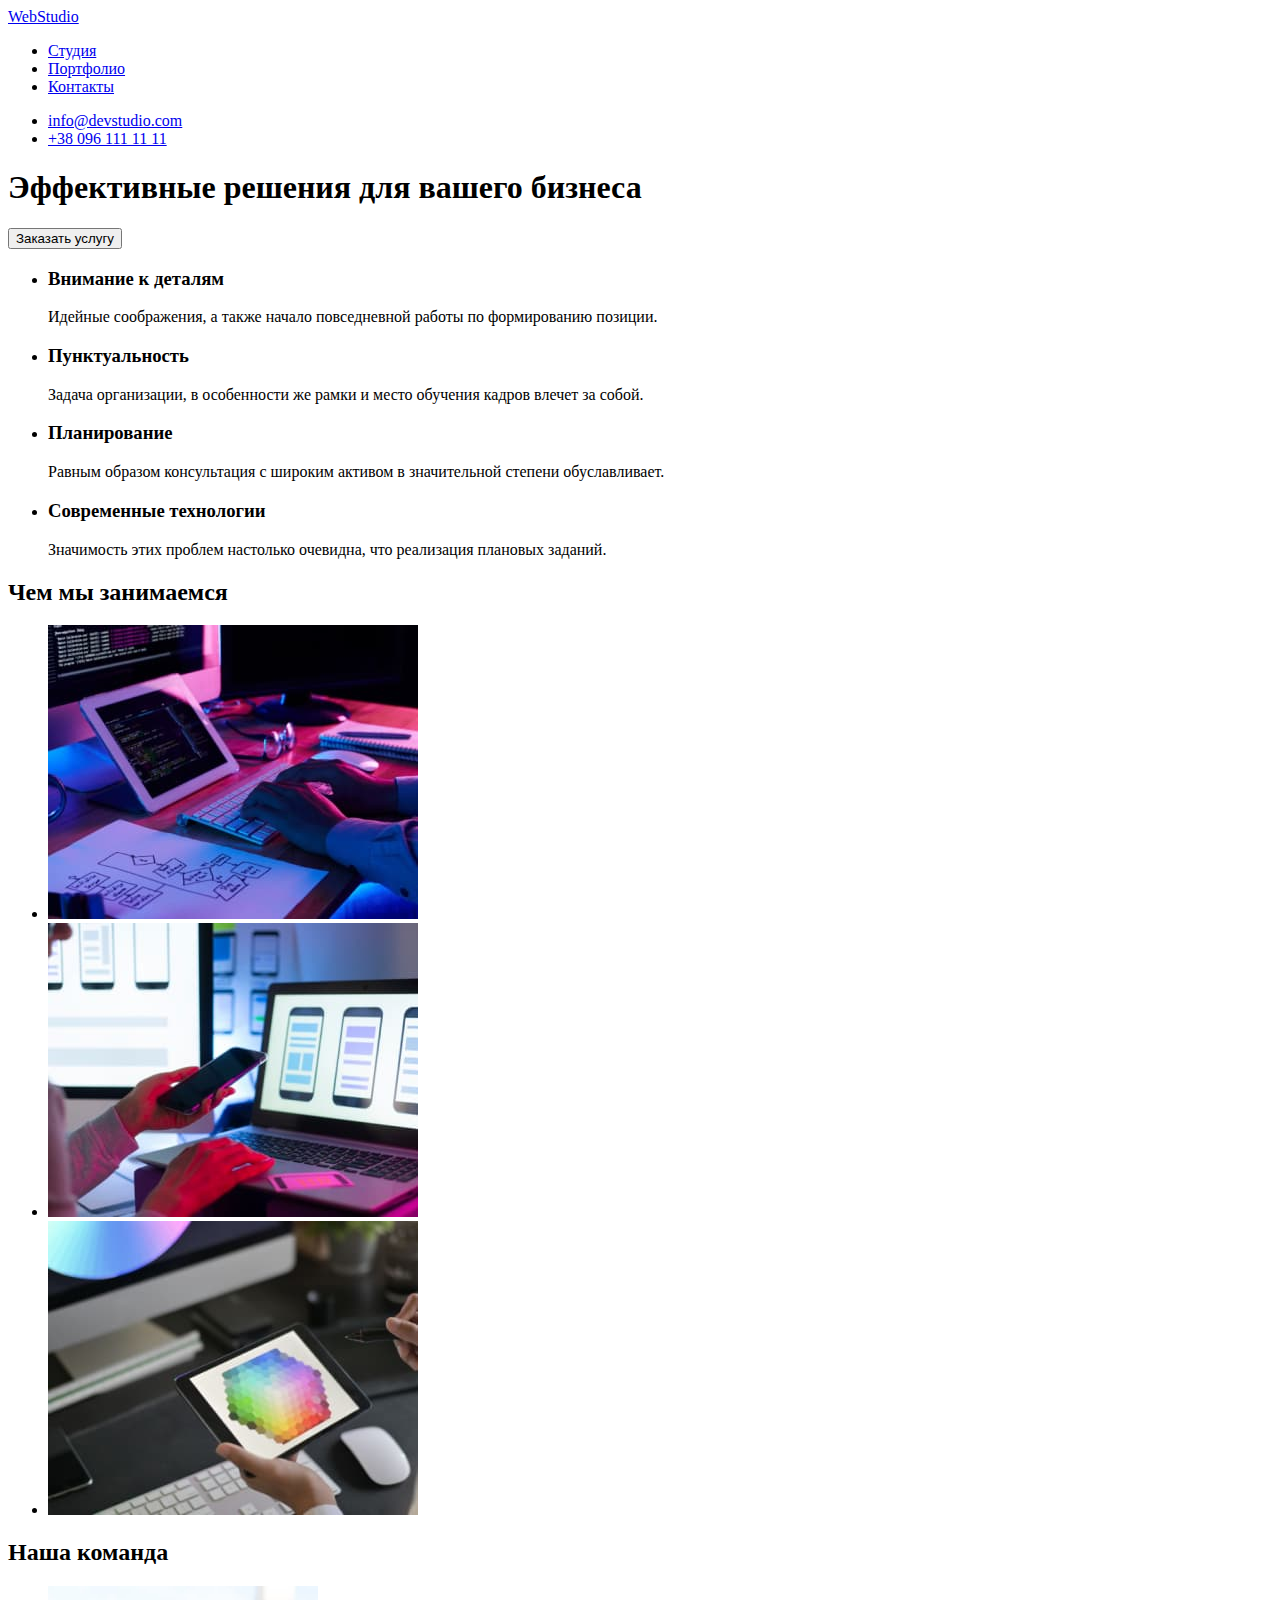
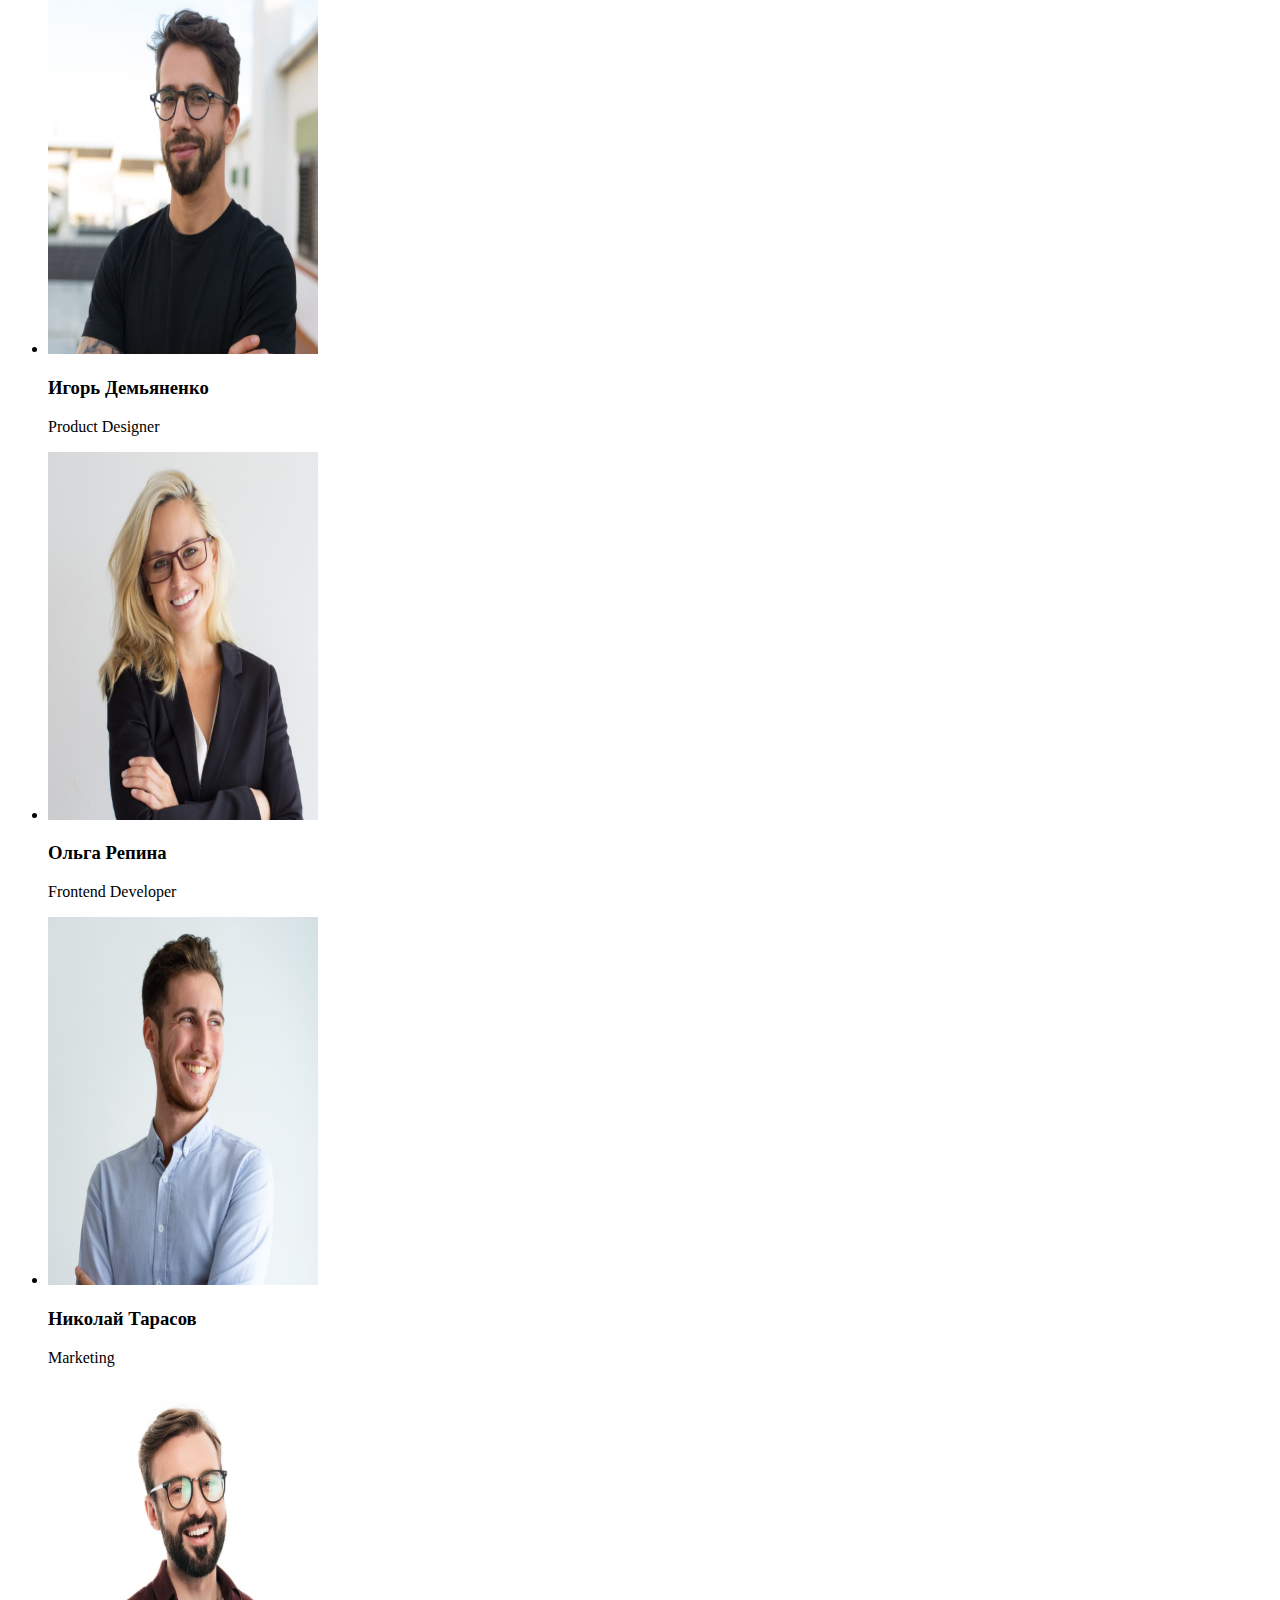
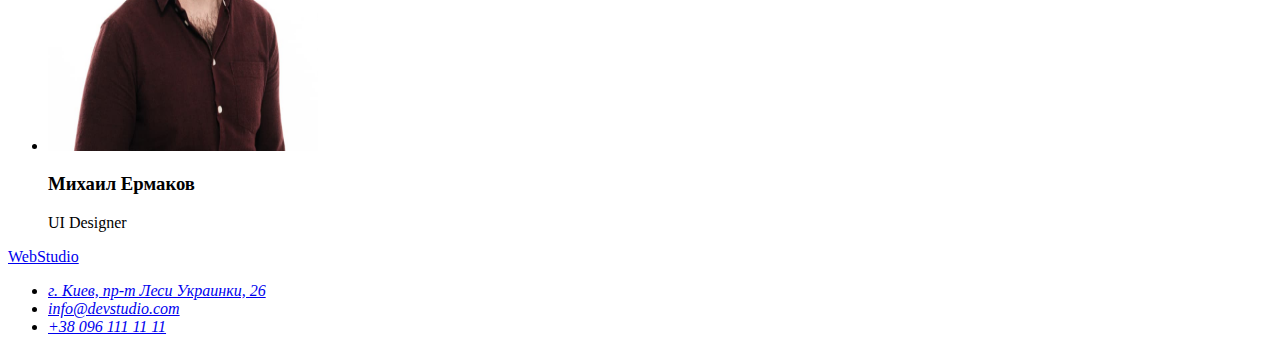
==== index.html @ a976609d "Initial commit" ====
<!DOCTYPE html>
<html lang="ru">
<head>
    <meta charset="UTF-8">
    <meta http-equiv="X-UA-Compatible" content="IE=edge">
    <meta name="viewport" content="width=device-width, initial-scale=1.0">
    <title>HomeWork 01</title>
</head>
<body>
    <header>
        <nav>
            <a href="./index.html" lang="en">WebStudio</a>
            <ul>
                 <li>
                    <a href="./index.html">Студия</a>
                </li>
                <li>
                    <a href="#">Портфолио</a>
                </li>
                <li>
                    <a href="#">Контакты</a>
                </li>
            </ul>
        </nav>
            <ul>
               <li>
                   <a href="mailto:info@devstudio.com">info@devstudio.com</a>
                </li>
               <li>
                   <a href="tel:+380961111111">+38 096 111 11 11</a>
                </li>
            </ul>
        
    </header>

    <main>
        <section>
                <h1>Эффективные решения для вашего бизнеса</h1>
                <button type="button">Заказать услугу</button>
        </section>
<!-- Наши преимущества -->
        <section>
            <h2 hidden>Преимущества</h2>
            <ul>
                <li>
                    <h3>Внимание к деталям</h3>              
                    <p>
                    Идейные соображения, а также начало повседневной работы по формированию позиции.
                    </p>
                </li>
                <li>
                    <h3>Пунктуальность</h3>
                    <p>Задача организации, в особенности же рамки и место обучения кадров влечет за собой.  
                    </p>
                </li>
                <li>
                    <h3>Планирование</h3>             
                    <p>Равным образом консультация с широким активом в значительной степени обуславливает.
                    </p>
                </li>
                
                <li>
                   <h3>Современные технологии</h3> 
                    <p>Значимость этих проблем настолько очевидна, что реализация плановых заданий.
                    </p>
                </li>
            </ul>
        </section> 
<!-- Чем мы занимаемся -->
            <section>
                <h2>Чем мы занимаемся</h2>
                <ul>
                    <li>
                        <img src="images/backend.jpg" alt="backend" width="370" height="294">
                    </li>
                    <li>
                        <img src="images/frontend.jpg" alt="frontend" width="370" height="294">
                    </li> 
                    <li>             
                    <img src="images/design.jpg" alt="design" width="370" height="294">
                    </li>
                </ul>
            </section>
<!-- Наша команда -->
            <section>
                <h2>Наша команда</h2>
                <ul>
                    <li>
                        <img src="images/id.jpg" alt="product designer" width="270" height="368">
                        <h3>Игорь Демьяненко</h3>
                        <p lang="en">Product Designer</p>
                    </li>
                    <li>
                        <img src="images/ot.jpg" alt="frontend developer" width="270" height="368">
                        <h3>Ольга Репина</h3>
                        <p>Frontend Developer</p>
                    </li>
                    <li>
                        <img src="images/nt.jpg" alt="marketing" width="270" height="368">
                        <h3>Николай Тарасов</h3>
                        <p lang="en">Marketing</p>
                    </li>
                    <li>
                        <img src="images/img-3.jpg" alt="UI designer" width="270" height="368">
                        <h3>Михаил Ермаков</h3>
                        <p lang="en">UI Designer</p>
                    </li>
                </ul> 
            </section>
       </main>

    <footer>
        <a href="./index.html" lang="en">WebStudio</a>     
        <address>
            <ul>
                <li>
                    <a href="https://goo.gl/maps/gmw98fR5VfGrEu179" target="_blank" rel="noreferrer noopener">г. Киев, пр-т Леси Украинки, 26</a>
                </li>
                <li>
                    <a href="mailto:info@devstudio.com">info@devstudio.com</a>
                </li>
                <li>
                    <a href="tel:+380961111111">+38 096 111 11 11</a>
                </li>
            </ul>
        </address>    
    </footer>

</body>
</html>
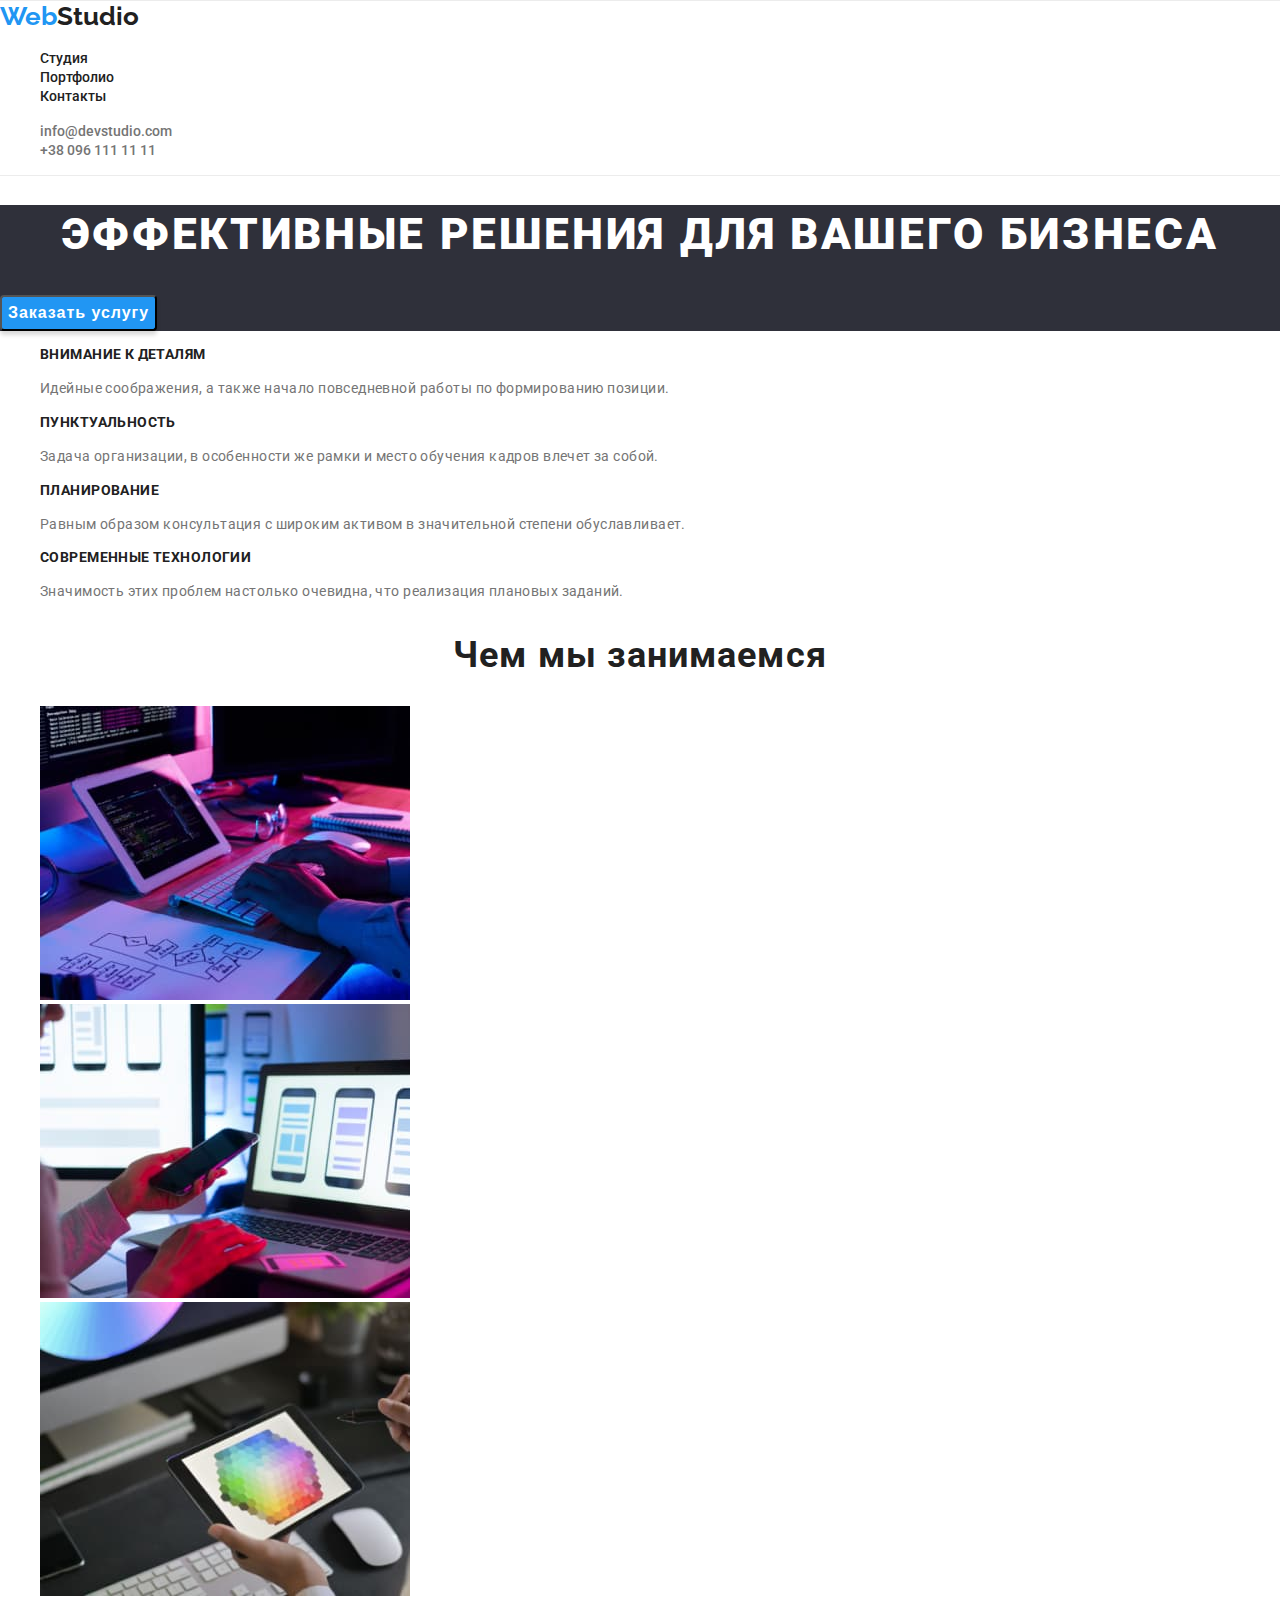
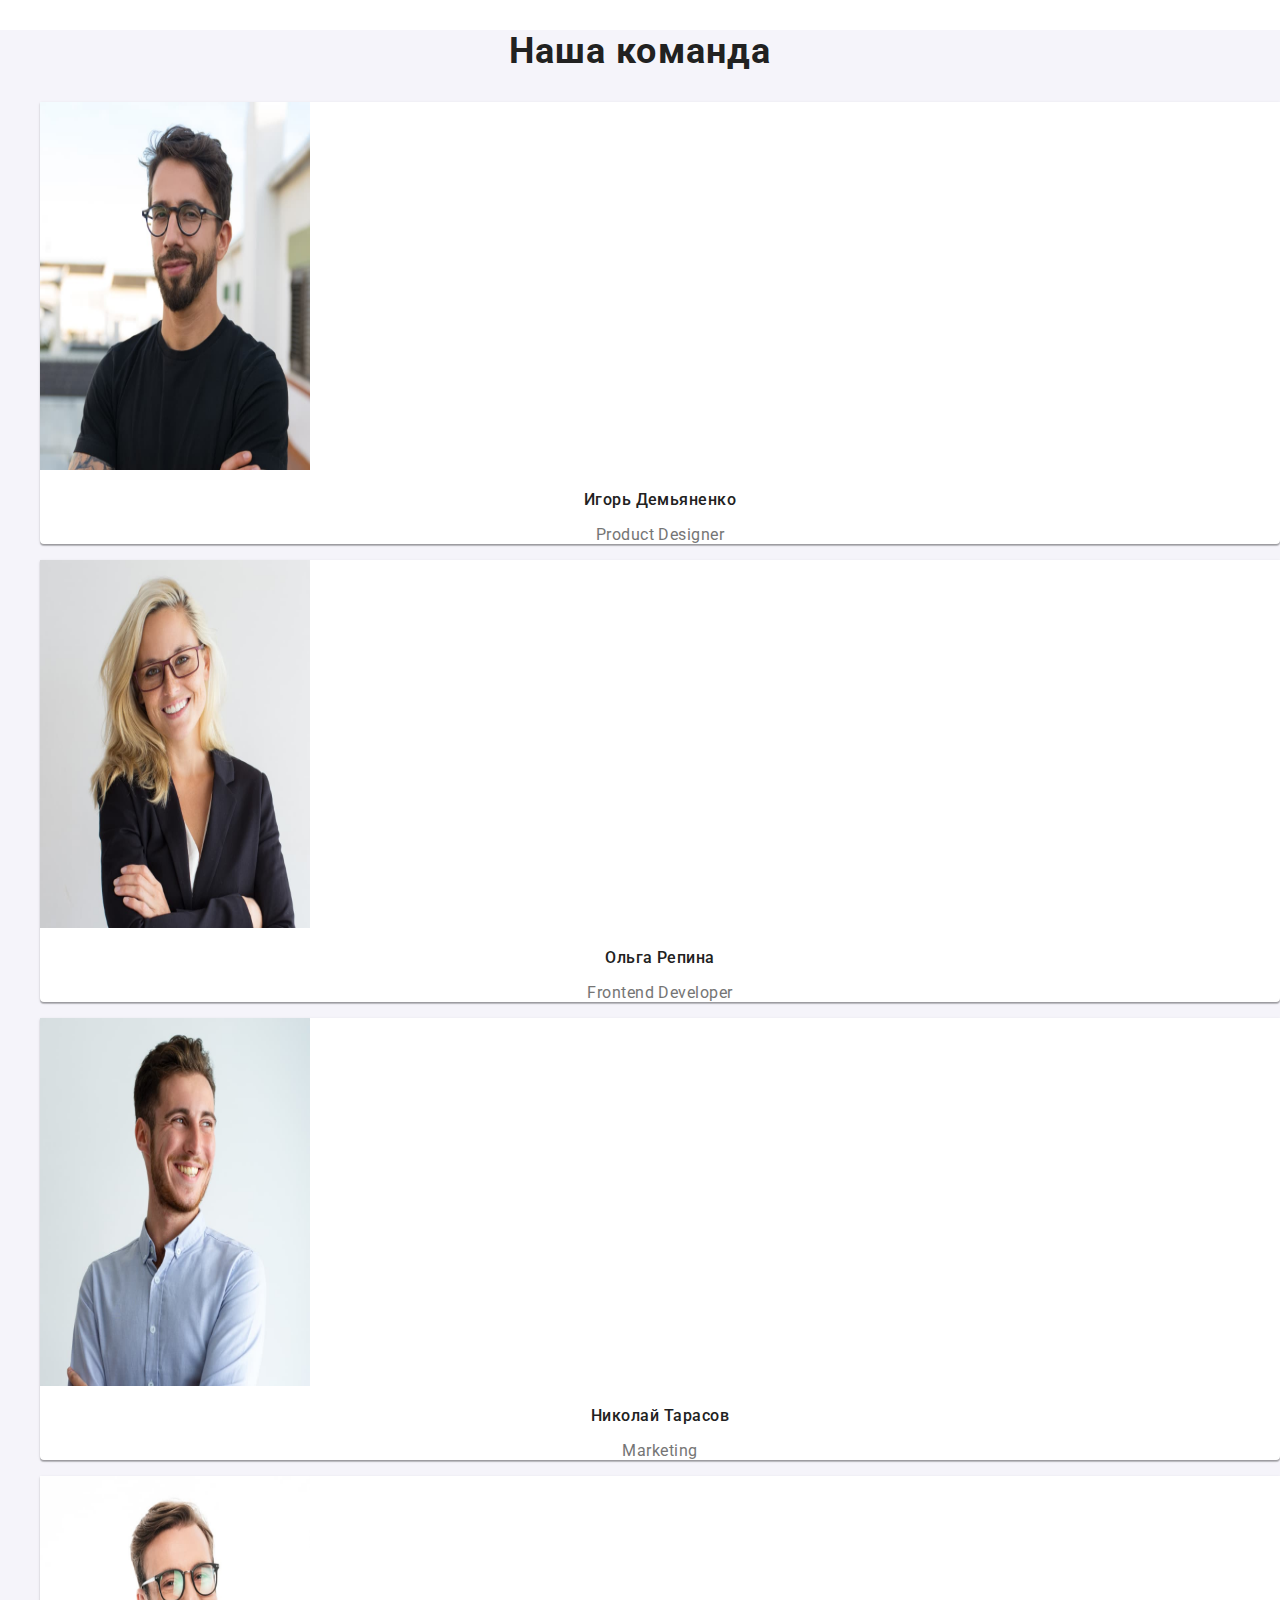
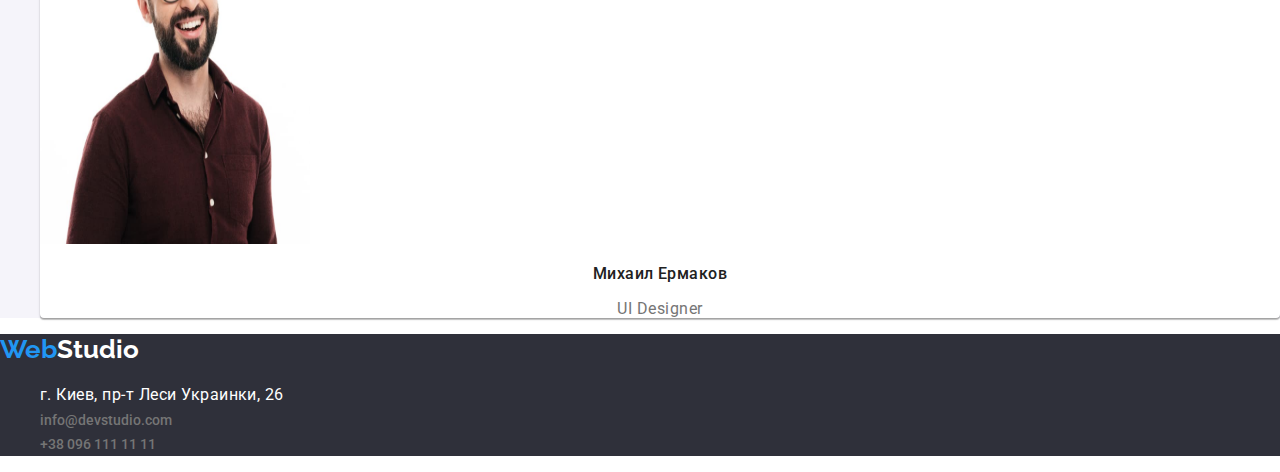
==== commit 9ab7c038: "первые стили в дз 2" ====
--- a/index.html
+++ b/index.html
@@ -5,122 +5,133 @@
     <meta http-equiv="X-UA-Compatible" content="IE=edge">
     <meta name="viewport" content="width=device-width, initial-scale=1.0">
     <title>HomeWork 01</title>
+
+    <!-- styles -->
+    <link rel="stylesheet" href="./css/styles.css">
+    <!-- fonts -->
+    <link rel="preconnect" href="https://fonts.googleapis.com">
+    <link rel="preconnect" href="https://fonts.gstatic.com" crossorigin>
+    <link href="https://fonts.googleapis.com/css2?family=Raleway:wght@700&family=Roboto:wght@400;500;700;900&display=swap" rel="stylesheet">
+ 
 </head>
 <body>
-    <header>
-        <nav>
-            <a href="./index.html" lang="en">WebStudio</a>
-            <ul>
-                 <li>
-                    <a href="./index.html">Студия</a>
+    <header class="site-top">
+        <nav class="site-top-nav">
+            <a class="logo top" href="./index.html" lang="en">Web<span class="half-logo-top">Studio</span></a>
+            <ul class="list navig">
+                 <li class="menu">
+                    <a class="studio" href="./index.html">Студия</a>
                 </li>
-                <li>
-                    <a href="#">Портфолио</a>
+                <li class="menu">
+                    <a class="portfolio" href="./portfolio.html">Портфолио</a>
                 </li>
-                <li>
-                    <a href="#">Контакты</a>
+                <li class="menu">
+                    <a class="contacts" href="#">Контакты</a>
                 </li>
             </ul>
         </nav>
-            <ul>
-               <li>
-                   <a href="mailto:info@devstudio.com">info@devstudio.com</a>
+            <ul class="list cont">
+               <li class="menu">
+                   <a class="email" href="mailto:info@devstudio.com">info@devstudio.com</a>
                 </li>
-               <li>
-                   <a href="tel:+380961111111">+38 096 111 11 11</a>
+               <li class="menu">
+                   <a a class="tel" href="tel:+380961111111">+38 096 111 11 11</a>
                 </li>
             </ul>
-        
     </header>
 
     <main>
-        <section>
-                <h1>Эффективные решения для вашего бизнеса</h1>
-                <button type="button">Заказать услугу</button>
+        <!-- section hat -->
+        <section class="hat">
+                <h1 class="tagline-hat">Эффективные решения для вашего бизнеса</h1>
+                <button class="hat-btn" type="button">Заказать услугу</button>
         </section>
-<!-- Наши преимущества -->
-        <section>
-            <h2 hidden>Преимущества</h2>
-            <ul>
+
+<!--section peculiarities -->
+        <section class="peculiarities">
+            <h2 hidden>Особенности</h2>
+            <ul class="list peculiarities-list">
                 <li>
-                    <h3>Внимание к деталям</h3>              
-                    <p>
+                    <h3 class="tagline-peculiarities">Внимание к деталям</h3>              
+                    <p class="different-peculiarities">
                     Идейные соображения, а также начало повседневной работы по формированию позиции.
                     </p>
                 </li>
                 <li>
-                    <h3>Пунктуальность</h3>
-                    <p>Задача организации, в особенности же рамки и место обучения кадров влечет за собой.  
+                    <h3 class="tagline-peculiarities">Пунктуальность</h3>
+                    <p class="different-peculiarities">Задача организации, в особенности же рамки и место обучения кадров влечет за собой.  
                     </p>
                 </li>
                 <li>
-                    <h3>Планирование</h3>             
-                    <p>Равным образом консультация с широким активом в значительной степени обуславливает.
+                    <h3 class="tagline-peculiarities">Планирование</h3>             
+                    <p class="different-peculiarities">Равным образом консультация с широким активом в значительной степени обуславливает.
                     </p>
                 </li>
                 
                 <li>
-                   <h3>Современные технологии</h3> 
-                    <p>Значимость этих проблем настолько очевидна, что реализация плановых заданий.
+                   <h3 class="tagline-peculiarities">Современные технологии</h3> 
+                    <p class="different-peculiarities">Значимость этих проблем настолько очевидна, что реализация плановых заданий.
                     </p>
                 </li>
             </ul>
         </section> 
-<!-- Чем мы занимаемся -->
-            <section>
-                <h2>Чем мы занимаемся</h2>
-                <ul>
+
+<!-- We doing -->
+            <section class="we-doing">
+                <h2 class="tageline-we-doing">Чем мы занимаемся</h2>
+                <ul class="list we-doing-list">
                     <li>
-                        <img src="images/backend.jpg" alt="backend" width="370" height="294">
+                        <img class="we-doing-picture" src="images/backend.jpg" alt="backend" width="370" height="294">
                     </li>
                     <li>
-                        <img src="images/frontend.jpg" alt="frontend" width="370" height="294">
+                        <img class="we-doing-picture" src="images/frontend.jpg" alt="frontend" width="370" height="294">
                     </li> 
                     <li>             
-                    <img src="images/design.jpg" alt="design" width="370" height="294">
+                    <img class="we-doing-picture" src="images/design.jpg" alt="design" width="370" height="294">
                     </li>
                 </ul>
             </section>
-<!-- Наша команда -->
-            <section>
-                <h2>Наша команда</h2>
-                <ul>
-                    <li>
-                        <img src="images/id.jpg" alt="product designer" width="270" height="368">
-                        <h3>Игорь Демьяненко</h3>
-                        <p lang="en">Product Designer</p>
+
+<!-- Our team -->
+            <section class="our-team">
+                <h2 class="our-team-tagline">Наша команда</h2>
+                <ul class="list our-team-list">
+                    <li class="our-team-block">
+                        <img class="our-team-picture demianenko" src="images/id.jpg" alt="product designer" width="270" height="368">
+                        <h3 class="name-our-team">Игорь Демьяненко</h3>
+                        <p class="description-our-team" lang="en">Product Designer</p>
                     </li>
-                    <li>
-                        <img src="images/ot.jpg" alt="frontend developer" width="270" height="368">
-                        <h3>Ольга Репина</h3>
-                        <p>Frontend Developer</p>
+                    <li class="our-team-block">
+                        <img class="our-team-picture repina" src="images/ot.jpg" alt="frontend developer" width="270" height="368">
+                        <h3 class="name-our-team">Ольга Репина</h3>
+                        <p class="description-our-team" lang="en">Frontend Developer</p>
                     </li>
-                    <li>
-                        <img src="images/nt.jpg" alt="marketing" width="270" height="368">
-                        <h3>Николай Тарасов</h3>
-                        <p lang="en">Marketing</p>
+                    <li class="our-team-block">
+                        <img class="our-team-picture tarasov" src="images/nt.jpg" alt="marketing" width="270" height="368">
+                        <h3 class="name-our-team">Николай Тарасов</h3>
+                        <p class="description-our-team" lang="en">Marketing</p>
                     </li>
-                    <li>
-                        <img src="images/img-3.jpg" alt="UI designer" width="270" height="368">
-                        <h3>Михаил Ермаков</h3>
-                        <p lang="en">UI Designer</p>
+                    <li class="our-team-block">
+                        <img class="our-team-picture ermakov" src="images/img-3.jpg" alt="UI designer" width="270" height="368">
+                        <h3 class="name-our-team">Михаил Ермаков</h3>
+                        <p class="description-our-team" lang="en">UI Designer</p>
                     </li>
                 </ul> 
             </section>
        </main>
 
-    <footer>
-        <a href="./index.html" lang="en">WebStudio</a>     
-        <address>
-            <ul>
+    <footer class="site-bottom">
+        <a class="logo bottom" href="./index.html" lang="en">Web<span class="half-logo-bottom">Studio</span></a>     
+        <address class="navigation-bottom">
+            <ul class="list">
                 <li>
-                    <a href="https://goo.gl/maps/gmw98fR5VfGrEu179" target="_blank" rel="noreferrer noopener">г. Киев, пр-т Леси Украинки, 26</a>
+                    <a class="adress-bottom" href="https://goo.gl/maps/gmw98fR5VfGrEu179" target="_blank" rel="noreferrer noopener">г. Киев, пр-т Леси Украинки, 26</a>
                 </li>
                 <li>
-                    <a href="mailto:info@devstudio.com">info@devstudio.com</a>
+                    <a class="email-bottom" href="mailto:info@devstudio.com">info@devstudio.com</a>
                 </li>
                 <li>
-                    <a href="tel:+380961111111">+38 096 111 11 11</a>
+                    <a class="tel-bottom" href="tel:+380961111111">+38 096 111 11 11</a>
                 </li>
             </ul>
         </address>    
--- a/css/styles.css
+++ b/css/styles.css
@@ -0,0 +1,271 @@
+:root {
+    --bk-color-body: #E5E5E5;
+    --border-line-header: #ECECEC;
+    --base-blue-color: #2196F3;
+    --txt-gray-color: #757575;
+    --txt-darkgray-color: #212121;
+    --hover-txt-btn: #FFFFFF;
+    --bk-cl-btn: #F5F4FA;
+    --bk-cl-darkgray:#2F303A;
+    --tagline-gray-cl:#212121;
+    --bk-hat-blue:#188CE8;
+    --pr-br-cl: #EEEEEE;
+}
+body {
+    height: 100%;
+    font-family: "Roboto";
+    margin: 0;
+    background-color: var(--hover-txt-btn);
+    color: var(--txt-gray-color);
+    
+}
+.site-top {
+    border-bottom: 1px solid var(--border-line-header);
+    border-top:1px solid var(--border-line-header);
+   
+}
+/* логотип */
+.logo {
+    color: var(--base-blue-color);
+    font-family: 'Raleway';
+    font-weight: 700;
+    font-size: 26px;
+    line-height: 1.19;
+    text-decoration: none;   
+}
+.half-logo-top {
+    color:var(--txt-darkgray-color);
+}
+/* навигация в хэдэр */
+.list {
+    list-style: none;
+}
+.studio, 
+.portfolio, 
+.contacts {
+    text-decoration: none;
+    font-weight: 500;
+    /* три элемента исправить */
+    color: var(--txt-darkgray-color);
+    font-size: 14px;
+    line-height: 1.14;
+    transition: all 150ms ease-in-out;
+}
+.studio:hover, 
+.portfolio:hover, 
+.contacts:hover {
+    color: var(--base-blue-color);    
+}
+.studio:focus, 
+.portfolio:focus, 
+.contacts:focus {
+    color: var(--base-blue-color);
+}
+
+/* список контакты и email */
+.email,
+.tel {
+    text-decoration: none;
+    color:var(--txt-gray-color);
+    font-weight: 500;
+    font-size: 14px;
+    line-height: 1.14;
+    transition: all 150ms ease-in-out;
+}
+.email:hover, 
+.tel:hover {
+    color: var(--base-blue-color);    
+}
+.email:focus, .tel:focus {
+    color:var(--base-blue-color);
+}
+
+/* начало контента странички портфолио */
+/* основное меню Фильтры кнопки */
+
+.btn {
+    background-color: var(--bk-cl-btn);
+    box-shadow: 0px 3px 1px rgba(0, 0, 0, 0.1), 0px 1px 2px rgba(0, 0, 0, 0.08), 0px 2px 2px rgba(0, 0, 0, 0.12);
+    border-radius: 4px;
+    border: none;
+    width: 128px;
+    height: 38px;
+    color: var(--txt-darkgray-color);
+    font-family: "Roboto";
+    font-weight: 500;
+    font-size: 16px;
+    line-height: 1.62;
+    letter-spacing: 0.03em;
+    transition: all 150ms ease-in-out;
+    cursor: pointer;
+}
+.btn:hover,
+.btn:focus {
+    background-color: var(--base-blue-color);
+    color: var(--hover-txt-btn);
+}
+
+.filter-btn {
+    display: inline;
+}
+
+/* портфолио */
+.name-progect {
+    font-size: 18px;
+    line-height: 2;
+    letter-spacing: 0.03em;  
+    color: var(--txt-darkgray-color);
+}
+.progect {
+    background-color: var(--hover-txt-btn);
+    border: 1px solid var(--pr-br-cl);
+    transition: all 150ms ease-in-out;
+    cursor: pointer;
+}
+.progect:hover {
+    box-shadow: 0px 1px 1px rgba(0, 0, 0, 0.12), 0px 4px 4px rgba(0, 0, 0, 0.06), 1px 4px 6px rgba(0, 0, 0, 0.16);
+}
+.description {
+    line-height: 1.88;
+    letter-spacing: 0.03em;
+}
+/* конец контента странички портфолио */
+
+
+/* футер */
+.site-bottom {
+    background-color: var(--bk-cl-darkgray);
+}
+.half-logo-bottom {
+    color: var(--hover-txt-btn);
+}
+
+.navigation-bottom {
+    font-style:normal;
+    
+}
+.adress-bottom {
+    text-decoration: none;
+    line-height: 1.71;
+    letter-spacing: 0.03em;
+    color: var(--hover-txt-btn);
+}
+.email-bottom, 
+.tel-bottom {
+    text-decoration: none;
+    color: var( --txt-gray-color);
+    font-weight: 500;
+    font-size: 14px;
+    line-height: 1.71;
+    transition: all 150ms ease-in-out;
+}
+.email-bottom:hover, 
+.tel-bottom:hover,
+.email-bottom:focus,
+.tel-bottom:focus {
+    color: var(--base-blue-color);
+}
+/* начало контент главной странички */
+/* шапка */
+.hat {
+    background-color: var(--bk-cl-darkgray);
+}
+.tagline-hat {
+    color: var(--hover-txt-btn);
+    font-weight: 900;
+    font-size: 44px;
+    line-height: 1.36;
+    text-align: center;
+    letter-spacing: 0.06em;
+    text-transform: uppercase;
+}
+.hat-btn {
+    font-weight: 700;
+    font-size: 16px;
+    line-height: 1.88;
+    letter-spacing: 0.06em;
+    color:var(--hover-txt-btn);
+    background-color: var(--base-blue-color);
+    box-shadow: 0px 4px 4px rgba(0, 0, 0, 0.15);
+    border-radius: 4px;
+    transition: all 150ms ease-in-out;
+    cursor: pointer;
+}
+.hat-btn:hover,
+.hat-btn:focus {
+    background-color: var( --bk-hat-blue);
+}
+/* особенности */
+.tagline-peculiarities {
+    font-size: 14px;
+    line-height: 1.14;
+    letter-spacing: 0.03em;
+    text-transform: uppercase;
+    color: var(--tagline-gray-cl);
+}
+.different-peculiarities {
+    font-size: 14px;
+    line-height: 1.71;
+    letter-spacing: 0.03em;
+}
+/* we doing */
+.tageline-we-doing {
+    font-size: 36px;
+    line-height: 1.17;
+    text-align: center;
+    letter-spacing: 0.03em;
+    color: var(--tagline-gray-cl);
+}
+.we-doing-picture {
+    cursor: pointer;
+}
+.we-doing-picture:hover {
+    filter: drop-shadow(0px 4px 4px rgba(0, 0, 0, 0.25));
+}
+/* our team */
+.our-team {
+    background-color: var(--bk-cl-btn)
+}
+.our-team-tagline {
+    font-size: 36px;
+    line-height: 1.17;
+    text-align: center;
+    letter-spacing: 0.03em;
+    color:var(--tagline-gray-cl);
+}
+.name-our-team {
+    font-weight: 500;
+    font-size: 16px;
+    line-height: 1.19;
+    text-align: center;
+    letter-spacing: 0.03em;
+    color: var(--tagline-gray-cl);
+}
+.description-our-team {
+    line-height: 1.19;
+    text-align: center;
+    letter-spacing: 0.03em;
+}
+.our-team-block {
+    background: var(--hover-txt-btn);
+/* material shadow v1 */
+
+box-shadow: 0px 1px 3px rgba(0, 0, 0, 0.12), 0px 1px 1px rgba(0, 0, 0, 0.14), 0px 2px 1px rgba(0, 0, 0, 0.2);
+border-radius: 0px 0px 4px 4px;
+}
+
+.demianenko {
+    background: url(4853.jpg);
+}
+.repina {
+    background: url(5844.jpg);
+}
+.tarasov {
+    background: url(16166.jpg);
+}
+.ermakov {
+    background: url(2968.jpg);
+}
+
+
+
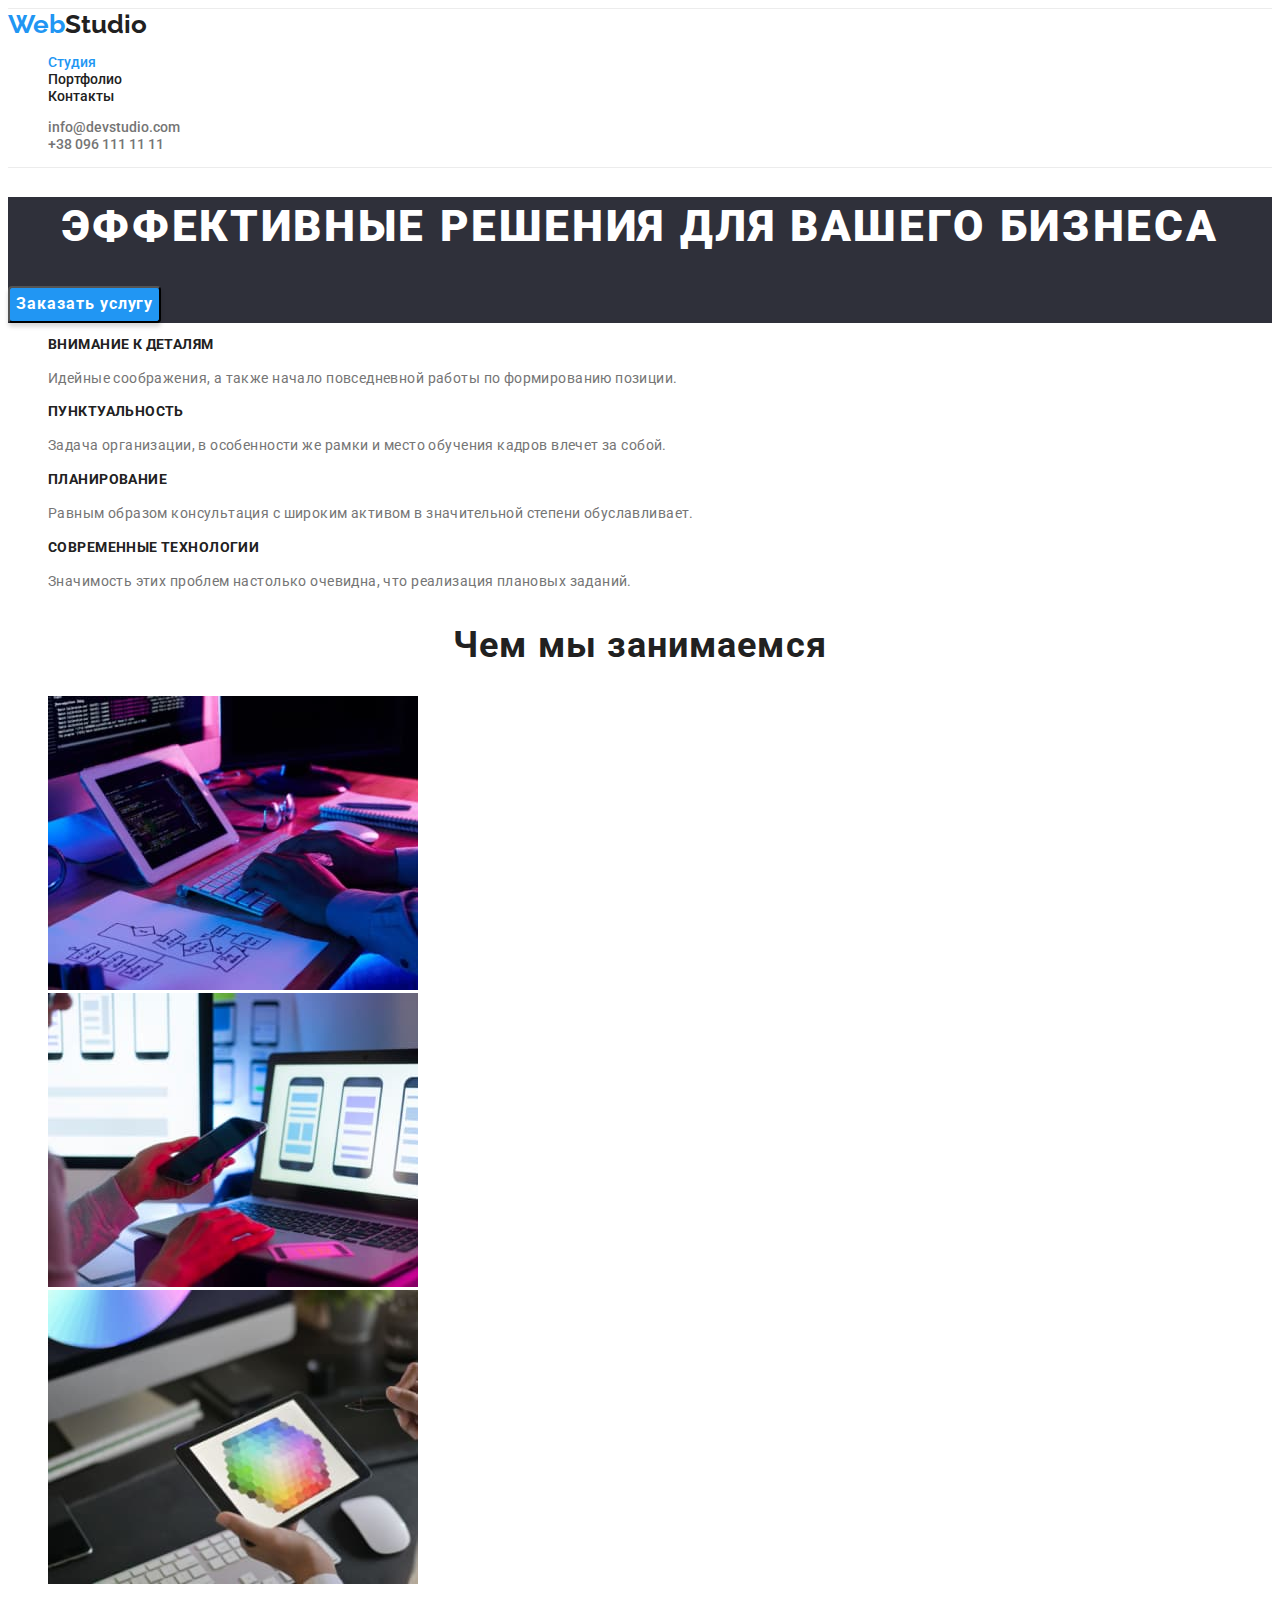
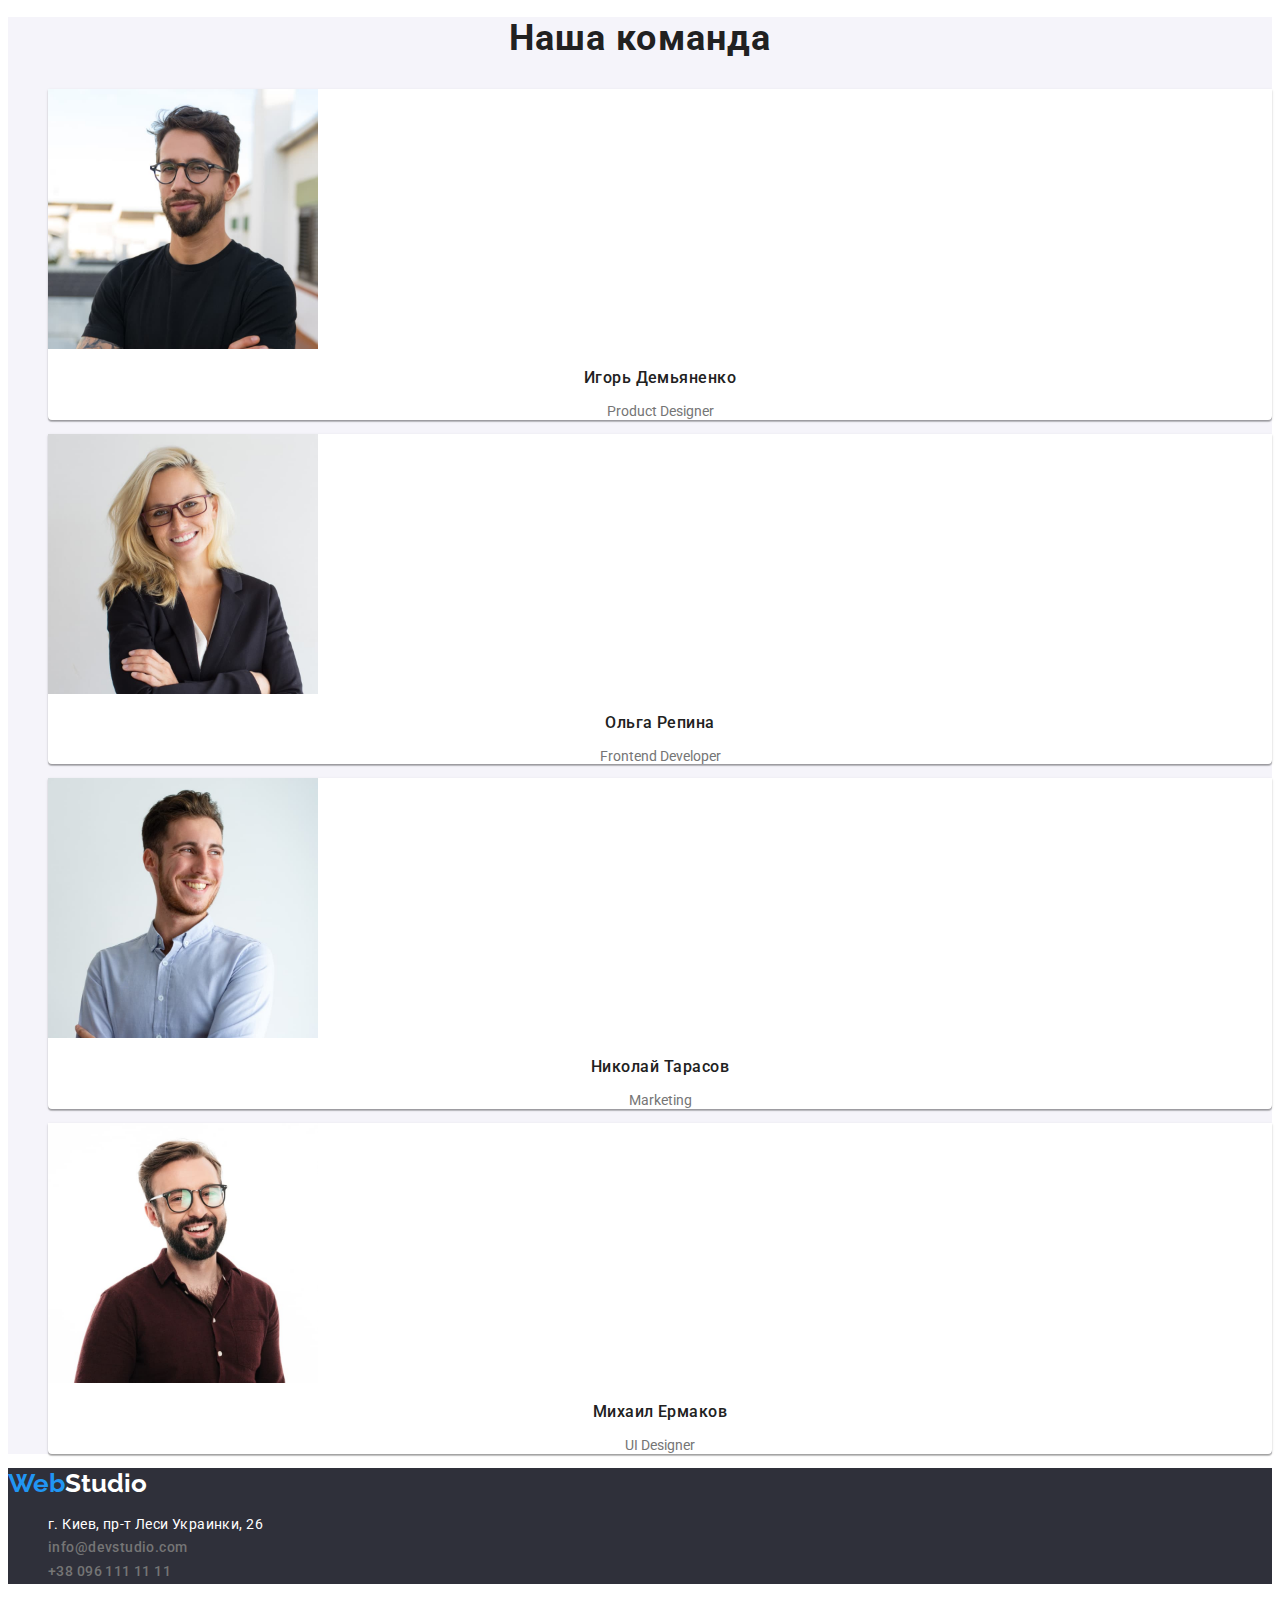
==== commit 4ffede31: "внесені перші правки до файлів" ====
--- a/index.html
+++ b/index.html
@@ -20,7 +20,7 @@
             <a class="logo top" href="./index.html" lang="en">Web<span class="half-logo-top">Studio</span></a>
             <ul class="list navig">
                  <li class="menu">
-                    <a class="studio" href="./index.html">Студия</a>
+                    <a class="studio current" href="./index.html">Студия</a>
                 </li>
                 <li class="menu">
                     <a class="portfolio" href="./portfolio.html">Портфолио</a>
@@ -35,7 +35,7 @@
                    <a class="email" href="mailto:info@devstudio.com">info@devstudio.com</a>
                 </li>
                <li class="menu">
-                   <a a class="tel" href="tel:+380961111111">+38 096 111 11 11</a>
+                   <a class="tel" href="tel:+380961111111">+38 096 111 11 11</a>
                 </li>
             </ul>
     </header>
@@ -49,7 +49,7 @@
 
 <!--section peculiarities -->
         <section class="peculiarities">
-            <h2 hidden>Особенности</h2>
+            <h2 class="visually-hidden">Особенности</h2>
             <ul class="list peculiarities-list">
                 <li>
                     <h3 class="tagline-peculiarities">Внимание к деталям</h3>              
@@ -81,13 +81,13 @@
                 <h2 class="tageline-we-doing">Чем мы занимаемся</h2>
                 <ul class="list we-doing-list">
                     <li>
-                        <img class="we-doing-picture" src="images/backend.jpg" alt="backend" width="370" height="294">
+                        <img class="we-doing-picture" src="images/backend.jpg" alt="backend" width="370">
                     </li>
                     <li>
-                        <img class="we-doing-picture" src="images/frontend.jpg" alt="frontend" width="370" height="294">
+                        <img class="we-doing-picture" src="images/frontend.jpg" alt="frontend" width="370">
                     </li> 
                     <li>             
-                    <img class="we-doing-picture" src="images/design.jpg" alt="design" width="370" height="294">
+                    <img class="we-doing-picture" src="images/design.jpg" alt="design" width="370">
                     </li>
                 </ul>
             </section>
@@ -97,22 +97,22 @@
                 <h2 class="our-team-tagline">Наша команда</h2>
                 <ul class="list our-team-list">
                     <li class="our-team-block">
-                        <img class="our-team-picture demianenko" src="images/id.jpg" alt="product designer" width="270" height="368">
+                        <img class="our-team-picture demianenko" src="images/id.jpg" alt="product designer" width="270">
                         <h3 class="name-our-team">Игорь Демьяненко</h3>
                         <p class="description-our-team" lang="en">Product Designer</p>
                     </li>
                     <li class="our-team-block">
-                        <img class="our-team-picture repina" src="images/ot.jpg" alt="frontend developer" width="270" height="368">
+                        <img class="our-team-picture repina" src="images/ot.jpg" alt="frontend developer" width="270">
                         <h3 class="name-our-team">Ольга Репина</h3>
                         <p class="description-our-team" lang="en">Frontend Developer</p>
                     </li>
                     <li class="our-team-block">
-                        <img class="our-team-picture tarasov" src="images/nt.jpg" alt="marketing" width="270" height="368">
+                        <img class="our-team-picture tarasov" src="images/nt.jpg" alt="marketing" width="270">
                         <h3 class="name-our-team">Николай Тарасов</h3>
                         <p class="description-our-team" lang="en">Marketing</p>
                     </li>
                     <li class="our-team-block">
-                        <img class="our-team-picture ermakov" src="images/img-3.jpg" alt="UI designer" width="270" height="368">
+                        <img class="our-team-picture ermakov" src="images/img-3.jpg" alt="UI designer" width="270">
                         <h3 class="name-our-team">Михаил Ермаков</h3>
                         <p class="description-our-team" lang="en">UI Designer</p>
                     </li>
--- a/css/styles.css
+++ b/css/styles.css
@@ -12,9 +12,9 @@
     --pr-br-cl: #EEEEEE;
 }
 body {
-    height: 100%;
-    font-family: "Roboto";
-    margin: 0;
+    font-family: 'Roboto', sans-serif;
+    font-size: 14px;
+    letter-spacing: 0.03;
     background-color: var(--hover-txt-btn);
     color: var(--txt-gray-color);
     
@@ -27,7 +27,7 @@
 /* логотип */
 .logo {
     color: var(--base-blue-color);
-    font-family: 'Raleway';
+    font-family: 'Raleway', sans-serif;
     font-weight: 700;
     font-size: 26px;
     line-height: 1.19;
@@ -49,7 +49,7 @@
     color: var(--txt-darkgray-color);
     font-size: 14px;
     line-height: 1.14;
-    transition: all 150ms ease-in-out;
+    
 }
 .studio:hover, 
 .portfolio:hover, 
@@ -61,6 +61,9 @@
 .contacts:focus {
     color: var(--base-blue-color);
 }
+.current {
+    color: var(--base-blue-color);
+}
 
 /* список контакты и email */
 .email,
@@ -70,7 +73,7 @@
     font-weight: 500;
     font-size: 14px;
     line-height: 1.14;
-    transition: all 150ms ease-in-out;
+    
 }
 .email:hover, 
 .tel:hover {
@@ -91,12 +94,11 @@
     width: 128px;
     height: 38px;
     color: var(--txt-darkgray-color);
-    font-family: "Roboto";
+    font-family: 'Roboto', sans-serif;
     font-weight: 500;
     font-size: 16px;
     line-height: 1.62;
     letter-spacing: 0.03em;
-    transition: all 150ms ease-in-out;
     cursor: pointer;
 }
 .btn:hover,
@@ -105,9 +107,6 @@
     color: var(--hover-txt-btn);
 }
 
-.filter-btn {
-    display: inline;
-}
 
 /* портфолио */
 .name-progect {
@@ -119,7 +118,6 @@
 .progect {
     background-color: var(--hover-txt-btn);
     border: 1px solid var(--pr-br-cl);
-    transition: all 150ms ease-in-out;
     cursor: pointer;
 }
 .progect:hover {
@@ -146,6 +144,8 @@
 }
 .adress-bottom {
     text-decoration: none;
+    font-size: 14px;
+    font-weight: 400;
     line-height: 1.71;
     letter-spacing: 0.03em;
     color: var(--hover-txt-btn);
@@ -157,7 +157,8 @@
     font-weight: 500;
     font-size: 14px;
     line-height: 1.71;
-    transition: all 150ms ease-in-out;
+    letter-spacing: 0.03em;
+
 }
 .email-bottom:hover, 
 .tel-bottom:hover,
@@ -181,6 +182,7 @@
 }
 .hat-btn {
     font-weight: 700;
+    font-family:'Roboto', sans-serif;
     font-size: 16px;
     line-height: 1.88;
     letter-spacing: 0.06em;
@@ -188,7 +190,6 @@
     background-color: var(--base-blue-color);
     box-shadow: 0px 4px 4px rgba(0, 0, 0, 0.15);
     border-radius: 4px;
-    transition: all 150ms ease-in-out;
     cursor: pointer;
 }
 .hat-btn:hover,
@@ -196,6 +197,19 @@
     background-color: var( --bk-hat-blue);
 }
 /* особенности */
+.visually-hidden {
+    position: absolute;
+    width: 1px;
+    height: 1px;
+    margin: -1px;
+    border: 0;
+    padding: 0;
+    
+    white-space: nowrap;
+    clip-path: inset(100%);
+    clip: rect(0 0 0 0);
+    overflow: hidden;
+  }
 .tagline-peculiarities {
     font-size: 14px;
     line-height: 1.14;
@@ -244,7 +258,7 @@
 .description-our-team {
     line-height: 1.19;
     text-align: center;
-    letter-spacing: 0.03em;
+
 }
 .our-team-block {
     background: var(--hover-txt-btn);
